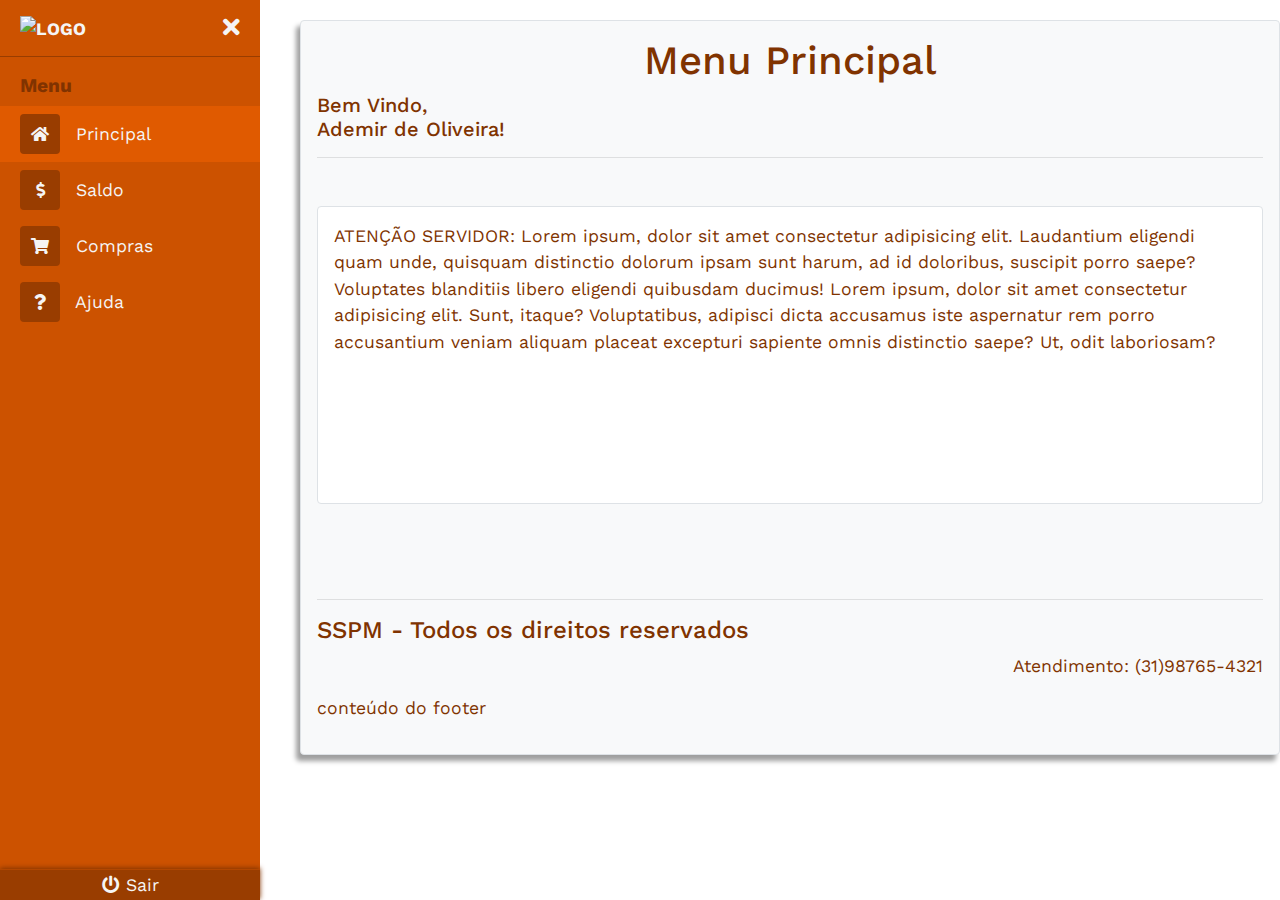
==== Pages/Index.html @ abac1b95 "Pra mandar" ====
<!-- <!DOCTYPE html>
<html lang="pt-br">

<head>
    <meta charset="UTF-8">
    <meta name="viewport" content="width=device-width, initial-scale=1.0, shrink-to-fit=no">
    <meta http-equiv="X-UA-Compatible" content="ie=edge">
    <title>Home</title>
    <link rel="stylesheet" href="https://stackpath.bootstrapcdn.com/bootstrap/4.1.3/css/bootstrap.min.css" integrity="sha384-MCw98/SFnGE8fJT3GXwEOngsV7Zt27NXFoaoApmYm81iuXoPkFOJwJ8ERdknLPMO"
        crossorigin="anonymous">
        <link rel="stylesheet" href="https://use.fontawesome.com/releases/v5.4.2/css/all.css" integrity="sha384-/rXc/GQVaYpyDdyxK+ecHPVYJSN9bmVFBvjA/9eOB+pb3F2w2N6fc5qB9Ew5yIns"
            crossorigin="anonymous">
    <link rel="stylesheet" href="../CSS/Style.css">
</head>

<body>
    <div class="row">
        <nav class="col-md-2">
            <div class="col-md-12 text-center">
                <ul class="nav flex-column fixed-top col-md-2">
                    <li class="nav-item py-5">
                        <a class="navbar-brand" href="#">
                            <img src="" alt="LOGO">
                        </a>
                    </li>
                    <a class="list-group-item list-group-item-action list-group-item-dark nav-link py-4 active" href="#"><i class="fas fa-home"></i> Principal</a>
                    <a class="list-group-item list-group-item-action list-group-item-dark nav-link py-4" href="#"><i class="fas fa-dollar-sign"></i> Saldo</a>
                    <a class="list-group-item list-group-item-action list-group-item-dark nav-link py-4" href="#"><i class="fas fa-shopping-cart"></i> Compras</a>
                    <a class="list-group-item list-group-item-action list-group-item-dark nav-link py-4" href="#"><i class="fas fa-question"></i> Ajuda</a>
                </ul>
                <ul class="nav flex-column fixed-bottom col-md-2">
                    <a class="list-group-item list-group-item-action list-group-item-dark nav-link" href="#">Sair</a>
                    </li>
                </ul>
            </div>
        </nav>
        <div class="bg-secondary col-md-10">
            <section>
                <div class="container">
                    <div class="principal m-5">
                        <h1 class="text-center">Menu Principal</h1>
                        <h4>Bem Vindo, Ademir de Oliveira</h4>
                        <hr>
                    </div>
                    <p>
                        ATENÇÃO SERVIDOR: Lorem ipsum, dolor sit amet consectetur adipisicing elit. Laudantium eligendi quam unde, quisquam distinctio
                        dolorum ipsam sunt harum, ad id doloribus, suscipit porro saepe? Voluptates blanditiis libero eligendi
                        quibusdam ducimus!
                    </p>
                </div>
            </section>
            <hr>
            <footer class="bg-dark">
                <h4>SSPM - Todos os direitos reservados</h4>
                <p class="text-right">
                    Atendimento: (31)98765-4321
                </p>
                <p>
                    conteúdo do footer
                </p>
            </footer>
        </div>
    </div>

    <script src="https://code.jquery.com/jquery-3.3.1.slim.min.js" integrity="sha384-q8i/X+965DzO0rT7abK41JStQIAqVgRVzpbzo5smXKp4YfRvH+8abtTE1Pi6jizo"
        crossorigin="anonymous"></script>
    <script src="https://cdnjs.cloudflare.com/ajax/libs/popper.js/1.14.3/umd/popper.min.js" integrity="sha384-ZMP7rVo3mIykV+2+9J3UJ46jBk0WLaUAdn689aCwoqbBJiSnjAK/l8WvCWPIPm49"
        crossorigin="anonymous"></script>
    <script src="https://stackpath.bootstrapcdn.com/bootstrap/4.1.3/js/bootstrap.min.js" integrity="sha384-ChfqqxuZUCnJSK3+MXmPNIyE6ZbWh2IMqE241rYiqJxyMiZ6OW/JmZQ5stwEULTy"
        crossorigin="anonymous"></script>
</body>

</html> -->



<!DOCTYPE html>
<html lang="pt-br">

<head>
    <meta charset="utf-8">
    <meta http-equiv="X-UA-Compatible" content="IE=edge">
    <meta name="viewport" content="width=device-width, initial-scale=1">
    <title>Sindicato - Home</title>
    <link rel="stylesheet" href="https://maxcdn.bootstrapcdn.com/bootstrap/4.0.0/css/bootstrap.min.css" integrity="sha384-Gn5384xqQ1aoWXA+058RXPxPg6fy4IWvTNh0E263XmFcJlSAwiGgFAW/dAiS6JXm"
        crossorigin="anonymous">
    <link href="https://use.fontawesome.com/releases/v5.0.6/css/all.css" rel="stylesheet">
    <link rel="stylesheet" href="../CSS/Style.css">


</head>

<body>
    <div class="page-wrapper chiller-theme toggled">
        <a id="show-sidebar" class="btn btn-sm btn-dark" href="#">
            <i class="fas fa-bars"></i>
        </a>
        <nav id="sidebar" class="sidebar-wrapper">
            <div class="sidebar-content">
                <div class="sidebar-brand">
                    <a href="#">
                        <img src="" alt="LOGO">
                    </a>
                    <div id="close-sidebar">
                        <i class="fas fa-times"></i>
                    </div>
                </div>
                <div class="sidebar-menu">



                    <ul>
                        <li class="header-menu">
                            <span>Menu</span>
                        </li>
                        <li class="active">
                            <a href="#">
                                <i class="fas fa-home"></i>
                                <span>Principal</span>
                            </a>
                        </li>
                        <li>
                            <a href="Saldo.html">
                                <i class="fas fa-dollar-sign"></i>
                                <span>Saldo</span>
                            </a>
                        </li>
                        <li>
                            <a href="Compras.html">
                                <i class="fas fa-shopping-cart"></i>
                                <span>Compras</span>
                            </a>
                        </li>
                        <li>
                            <a href="#">
                                <i class="fas fa-question"></i>
                                <span>Ajuda</span>
                            </a>
                        </li>
                    </ul>
                </div>
                <!-- sidebar-menu  -->
            </div>
            <!-- sidebar-content  -->
            <div class="sidebar-footer">
                <a href="../Login.html">
                    <i class="fa fa-power-off"></i>
                    <span>Sair</span>
                </a>
            </div>
        </nav>
        <!-- sidebar-wrapper  -->
        <main class="page-content">
            <div class="p-3 mb-5 bg-light rounded border box">
                <div class="principal">
                    <h1 class="text-center">Menu Principal</h1>
                    <h5>Bem Vindo, <br>
                        <span class="nome">Ademir de Oliveira</span>!</h5>
                    <hr>
                </div>
                <div class="bg-white rounded border mt-5 p-3">
                    ATENÇÃO SERVIDOR: Lorem ipsum, dolor sit amet consectetur adipisicing elit. Laudantium eligendi quam unde, quisquam distinctio
                    dolorum ipsam sunt harum, ad id doloribus, suscipit porro saepe? Voluptates blanditiis libero eligendi
                    quibusdam ducimus! Lorem ipsum, dolor sit amet consectetur adipisicing elit. Sunt, itaque? Voluptatibus,
                    adipisci dicta accusamus iste aspernatur rem porro accusantium veniam aliquam placeat excepturi sapiente
                    omnis distinctio saepe? Ut, odit laboriosam?
                    <br>
                    <br>
                    <br>
                    <br>
                    <br>
                    <br>
                </div>
                <br>
                <br>
                <br>
            <hr>
            <footer>
                <h4>SSPM - Todos os direitos reservados</h4>
                <p class="text-right">
                    Atendimento: (31)98765-4321
                </p>
                <p>
                    conteúdo do footer
                </p>
            </footer>
        </main>
        <!-- page-content" -->
    </div>
    <!-- page-wrapper -->
    <script src="https://cdnjs.cloudflare.com/ajax/libs/jquery/3.3.1/jquery.min.js"></script>
    <script src="https://cdnjs.cloudflare.com/ajax/libs/popper.js/1.12.9/umd/popper.min.js" integrity="sha384-ApNbgh9B+Y1QKtv3Rn7W3mgPxhU9K/ScQsAP7hUibX39j7fakFPskvXusvfa0b4Q"
        crossorigin="anonymous"></script>
    <script src="https://maxcdn.bootstrapcdn.com/bootstrap/4.0.0/js/bootstrap.min.js" integrity="sha384-JZR6Spejh4U02d8jOt6vLEHfe/JQGiRRSQQxSfFWpi1MquVdAyjUar5+76PVCmYl"
        crossorigin="anonymous"></script>
    <script src="../JavaScript/Script.js"></script>
</body>

</html>
---- CSS/Style.css ----
@import url('https://fonts.googleapis.com/css?family=Work+Sans');
body {
    font-family: 'Work Sans', sans-serif;
    font-size: 1.1rem;
    color: #803300;
}

.fundo {
    background-color: rgb(255, 201, 166);
}

.page-wrapper .sidebar-wrapper, .sidebar-wrapper .sidebar-brand>a, .sidebar-wrapper .sidebar-dropdown>a:after, .sidebar-wrapper .sidebar-menu .sidebar-dropdown .sidebar-submenu li a:before, .sidebar-wrapper ul li a i, .page-wrapper .page-content, .sidebar-wrapper .sidebar-search input.search-menu, .sidebar-wrapper .sidebar-search .input-group-text, .sidebar-wrapper .sidebar-menu ul li a, #show-sidebar, #close-sidebar {
    -webkit-transition: all 0.3s ease;
    -moz-transition: all 0.3s ease;
    -ms-transition: all 0.3s ease;
    -o-transition: all 0.3s ease;
    transition: all 0.3s ease;
}

/*----------------toggeled sidebar----------------*/

.page-wrapper.toggled .sidebar-wrapper {
    left: 0px;
}

@media screen and (min-width: 768px) {
    .page-wrapper.toggled .page-content {
        padding-left: 300px;
    }
}

/*----------------show sidebar button----------------*/

#show-sidebar {
    position: fixed;
    left: 0;
    top: 10px;
    border-radius: 0 4px 4px 0px;
    width: 35px;
    transition-delay: 0.3s;
    z-index: 2;
}

.page-wrapper.toggled #show-sidebar {
    left: -40px;
}

/*----------------sidebar-wrapper----------------*/

.sidebar-wrapper {
    width: 260px;
    height: 100%;
    max-height: 100%;
    position: fixed;
    top: 0;
    left: -300px;
    z-index: 999;
}

.sidebar-wrapper ul {
    list-style-type: none;
    padding: 0;
    margin: 0;
}

.sidebar-wrapper a {
    text-decoration: none;
}

/*----------------sidebar-content----------------*/

.sidebar-content {
    max-height: calc(100% - 30px);
    height: calc(100% - 30px);
    overflow-y: auto;
    position: relative;
}

.sidebar-content.desktop {
    overflow-y: hidden;
}

/*--------------------sidebar-brand----------------------*/

.sidebar-wrapper .sidebar-brand {
    padding: 10px 20px;
    display: flex;
    align-items: center;
}

.sidebar-wrapper .sidebar-brand>a {
    text-transform: uppercase;
    font-weight: bold;
    flex-grow: 1;
}

.sidebar-wrapper .sidebar-brand #close-sidebar {
    cursor: pointer;
    font-size: 1.5rem;
}

/*----------------------sidebar-menu-------------------------*/

.sidebar-wrapper .sidebar-menu {
    padding-bottom: 10px;
}

.sidebar-wrapper .sidebar-menu .header-menu span {
    font-weight: bold;
    font-size: 1.2rem;
    padding: 15px 20px 5px 20px;
    display: inline-block;
}

.sidebar-wrapper .sidebar-menu ul li a {
    display: inline-block;
    width: 100%;
    text-decoration: none;
    position: relative;
    padding: 8px 30px 8px 20px;
}

.sidebar-wrapper .sidebar-menu ul li a i {
    margin-right: 10px;
    font-size: 1rem;
    width: 40px;
    height: 40px;
    line-height: 40px;
    text-align: center;
    border-radius: 4px;
}

/*--------------------------side-footer------------------------------*/

.sidebar-footer {
    position: absolute;
    width: 100%;
    bottom: 0;
    display: flex;
}

.sidebar-footer>a {
    flex-grow: 1;
    text-align: center;
    height: 30px;
    line-height: 30px;
    position: relative;
}

/*--------------------------page-content-----------------------------*/

.page-wrapper .page-content {
    display: inline-block;
    width: 100%;
    padding-left: 0px;
    padding-top: 20px;
}

.page-wrapper .page-content>div {
    padding: 20px 40px;
}

.page-wrapper .page-content {
    overflow-x: hidden;
}

/*-----------------------------chiller-theme-------------------------------------------------*/

.chiller-theme .sidebar-wrapper {
    background: #CC5200;
}

.chiller-theme .sidebar-wrapper .sidebar-header, .chiller-theme .sidebar-wrapper .sidebar-search, .chiller-theme .sidebar-wrapper .sidebar-menu {
    border-top: 1px solid #993d00;
}

.chiller-theme .sidebar-wrapper .sidebar-search input.search-menu, .chiller-theme .sidebar-wrapper .sidebar-search .input-group-text {
    border-color: #993d00;
    box-shadow: none;
}

.chiller-theme .sidebar-wrapper .sidebar-header .user-info .user-role, .chiller-theme .sidebar-wrapper .sidebar-header .user-info .user-status, .chiller-theme .sidebar-wrapper .sidebar-search input.search-menu, .chiller-theme .sidebar-wrapper .sidebar-search .input-group-text, .chiller-theme .sidebar-wrapper .sidebar-brand>a, .chiller-theme .sidebar-wrapper .sidebar-menu ul li a, .chiller-theme .sidebar-footer>a {
    color: whitesmoke;
}

.chiller-theme .sidebar-wrapper .sidebar-menu ul li:hover>a, .chiller-theme .sidebar-wrapper .sidebar-menu .sidebar-dropdown.active>a, .chiller-theme .sidebar-wrapper .sidebar-header .user-info, .chiller-theme .sidebar-wrapper .sidebar-brand>a:hover, .chiller-theme .sidebar-footer>a:hover {
    background: rgba(255, 102, 0, .4);
}

.active {
    background: rgba(255, 102, 0, .4);
}

.page-wrapper.chiller-theme.toggled #close-sidebar {
    color: whitesmoke;
}

.page-wrapper.chiller-theme.toggled #close-sidebar:hover {
    color: #803300;
}

.chiller-theme .sidebar-wrapper .sidebar-menu ul li a i, .chiller-theme .sidebar-wrapper .sidebar-menu .sidebar-dropdown div, .chiller-theme .sidebar-wrapper .sidebar-search input.search-menu, .chiller-theme .sidebar-wrapper .sidebar-search .input-group-text {
    background: #993d00;
}

.chiller-theme .sidebar-wrapper .sidebar-menu .header-menu span {
    color: #803300;
}

.chiller-theme .sidebar-footer {
    background: #993d00;
    box-shadow: 0px -1px 5px #803300;
    border-top: 1px solid #b34700;
}

.chiller-theme .sidebar-footer>a:first-child {
    border-left: none;
}

.chiller-theme .sidebar-footer>a:last-child {
    border-right: none;
}

.chiller-theme .mCSB_scrollTools .mCSB_dragger .mCSB_dragger_bar, .chiller-theme .mCSB_scrollTools .mCSB_dragger.mCSB_dragger_onDrag .mCSB_dragger_bar, .chiller-theme .mCSB_scrollTools .mCSB_dragger:hover .mCSB_dragger_bar {
    background: #b34700;
}

.chiller-theme .mCSB_scrollTools .mCSB_draggerRail {
    background-color: transparent;
}

.inicio {
    background: linear-gradient(135deg, black 25%, transparent 25%) -50px 0, linear-gradient(225deg, black 25%, transparent 25%) -50px 0, linear-gradient(315deg, black 25%, transparent 25%), linear-gradient(45deg, black 25%, transparent 25%);
    background-size: 2em 2em;
    background-color: #CC5200;
}

.login {
    width: 50%;
    border-radius: 25px;
}

.box {
    -webkit-box-shadow: -4px 6px 5px 0px rgba(0, 0, 0, 0.38);
    -moz-box-shadow: -4px 6px 5px 0px rgba(0, 0, 0, 0.38);
    box-shadow: -4px 6px 5px 0px rgba(0, 0, 0, 0.38);
}

.form-control:focus {
    box-shadow: 0 0 0 0;
    border: 1px solid #8d0c0c;
    outline: 0;
}
---- CSS/Style.css ----
@import url('https://fonts.googleapis.com/css?family=Work+Sans');
body {
    font-family: 'Work Sans', sans-serif;
    font-size: 1.1rem;
    color: #803300;
}

.fundo {
    background-color: rgb(255, 201, 166);
}

.page-wrapper .sidebar-wrapper, .sidebar-wrapper .sidebar-brand>a, .sidebar-wrapper .sidebar-dropdown>a:after, .sidebar-wrapper .sidebar-menu .sidebar-dropdown .sidebar-submenu li a:before, .sidebar-wrapper ul li a i, .page-wrapper .page-content, .sidebar-wrapper .sidebar-search input.search-menu, .sidebar-wrapper .sidebar-search .input-group-text, .sidebar-wrapper .sidebar-menu ul li a, #show-sidebar, #close-sidebar {
    -webkit-transition: all 0.3s ease;
    -moz-transition: all 0.3s ease;
    -ms-transition: all 0.3s ease;
    -o-transition: all 0.3s ease;
    transition: all 0.3s ease;
}

/*----------------toggeled sidebar----------------*/

.page-wrapper.toggled .sidebar-wrapper {
    left: 0px;
}

@media screen and (min-width: 768px) {
    .page-wrapper.toggled .page-content {
        padding-left: 300px;
    }
}

/*----------------show sidebar button----------------*/

#show-sidebar {
    position: fixed;
    left: 0;
    top: 10px;
    border-radius: 0 4px 4px 0px;
    width: 35px;
    transition-delay: 0.3s;
    z-index: 2;
}

.page-wrapper.toggled #show-sidebar {
    left: -40px;
}

/*----------------sidebar-wrapper----------------*/

.sidebar-wrapper {
    width: 260px;
    height: 100%;
    max-height: 100%;
    position: fixed;
    top: 0;
    left: -300px;
    z-index: 999;
}

.sidebar-wrapper ul {
    list-style-type: none;
    padding: 0;
    margin: 0;
}

.sidebar-wrapper a {
    text-decoration: none;
}

/*----------------sidebar-content----------------*/

.sidebar-content {
    max-height: calc(100% - 30px);
    height: calc(100% - 30px);
    overflow-y: auto;
    position: relative;
}

.sidebar-content.desktop {
    overflow-y: hidden;
}

/*--------------------sidebar-brand----------------------*/

.sidebar-wrapper .sidebar-brand {
    padding: 10px 20px;
    display: flex;
    align-items: center;
}

.sidebar-wrapper .sidebar-brand>a {
    text-transform: uppercase;
    font-weight: bold;
    flex-grow: 1;
}

.sidebar-wrapper .sidebar-brand #close-sidebar {
    cursor: pointer;
    font-size: 1.5rem;
}

/*----------------------sidebar-menu-------------------------*/

.sidebar-wrapper .sidebar-menu {
    padding-bottom: 10px;
}

.sidebar-wrapper .sidebar-menu .header-menu span {
    font-weight: bold;
    font-size: 1.2rem;
    padding: 15px 20px 5px 20px;
    display: inline-block;
}

.sidebar-wrapper .sidebar-menu ul li a {
    display: inline-block;
    width: 100%;
    text-decoration: none;
    position: relative;
    padding: 8px 30px 8px 20px;
}

.sidebar-wrapper .sidebar-menu ul li a i {
    margin-right: 10px;
    font-size: 1rem;
    width: 40px;
    height: 40px;
    line-height: 40px;
    text-align: center;
    border-radius: 4px;
}

/*--------------------------side-footer------------------------------*/

.sidebar-footer {
    position: absolute;
    width: 100%;
    bottom: 0;
    display: flex;
}

.sidebar-footer>a {
    flex-grow: 1;
    text-align: center;
    height: 30px;
    line-height: 30px;
    position: relative;
}

/*--------------------------page-content-----------------------------*/

.page-wrapper .page-content {
    display: inline-block;
    width: 100%;
    padding-left: 0px;
    padding-top: 20px;
}

.page-wrapper .page-content>div {
    padding: 20px 40px;
}

.page-wrapper .page-content {
    overflow-x: hidden;
}

/*-----------------------------chiller-theme-------------------------------------------------*/

.chiller-theme .sidebar-wrapper {
    background: #CC5200;
}

.chiller-theme .sidebar-wrapper .sidebar-header, .chiller-theme .sidebar-wrapper .sidebar-search, .chiller-theme .sidebar-wrapper .sidebar-menu {
    border-top: 1px solid #993d00;
}

.chiller-theme .sidebar-wrapper .sidebar-search input.search-menu, .chiller-theme .sidebar-wrapper .sidebar-search .input-group-text {
    border-color: #993d00;
    box-shadow: none;
}

.chiller-theme .sidebar-wrapper .sidebar-header .user-info .user-role, .chiller-theme .sidebar-wrapper .sidebar-header .user-info .user-status, .chiller-theme .sidebar-wrapper .sidebar-search input.search-menu, .chiller-theme .sidebar-wrapper .sidebar-search .input-group-text, .chiller-theme .sidebar-wrapper .sidebar-brand>a, .chiller-theme .sidebar-wrapper .sidebar-menu ul li a, .chiller-theme .sidebar-footer>a {
    color: whitesmoke;
}

.chiller-theme .sidebar-wrapper .sidebar-menu ul li:hover>a, .chiller-theme .sidebar-wrapper .sidebar-menu .sidebar-dropdown.active>a, .chiller-theme .sidebar-wrapper .sidebar-header .user-info, .chiller-theme .sidebar-wrapper .sidebar-brand>a:hover, .chiller-theme .sidebar-footer>a:hover {
    background: rgba(255, 102, 0, .4);
}

.active {
    background: rgba(255, 102, 0, .4);
}

.page-wrapper.chiller-theme.toggled #close-sidebar {
    color: whitesmoke;
}

.page-wrapper.chiller-theme.toggled #close-sidebar:hover {
    color: #803300;
}

.chiller-theme .sidebar-wrapper .sidebar-menu ul li a i, .chiller-theme .sidebar-wrapper .sidebar-menu .sidebar-dropdown div, .chiller-theme .sidebar-wrapper .sidebar-search input.search-menu, .chiller-theme .sidebar-wrapper .sidebar-search .input-group-text {
    background: #993d00;
}

.chiller-theme .sidebar-wrapper .sidebar-menu .header-menu span {
    color: #803300;
}

.chiller-theme .sidebar-footer {
    background: #993d00;
    box-shadow: 0px -1px 5px #803300;
    border-top: 1px solid #b34700;
}

.chiller-theme .sidebar-footer>a:first-child {
    border-left: none;
}

.chiller-theme .sidebar-footer>a:last-child {
    border-right: none;
}

.chiller-theme .mCSB_scrollTools .mCSB_dragger .mCSB_dragger_bar, .chiller-theme .mCSB_scrollTools .mCSB_dragger.mCSB_dragger_onDrag .mCSB_dragger_bar, .chiller-theme .mCSB_scrollTools .mCSB_dragger:hover .mCSB_dragger_bar {
    background: #b34700;
}

.chiller-theme .mCSB_scrollTools .mCSB_draggerRail {
    background-color: transparent;
}

.inicio {
    background: linear-gradient(135deg, black 25%, transparent 25%) -50px 0, linear-gradient(225deg, black 25%, transparent 25%) -50px 0, linear-gradient(315deg, black 25%, transparent 25%), linear-gradient(45deg, black 25%, transparent 25%);
    background-size: 2em 2em;
    background-color: #CC5200;
}

.login {
    width: 50%;
    border-radius: 25px;
}

.box {
    -webkit-box-shadow: -4px 6px 5px 0px rgba(0, 0, 0, 0.38);
    -moz-box-shadow: -4px 6px 5px 0px rgba(0, 0, 0, 0.38);
    box-shadow: -4px 6px 5px 0px rgba(0, 0, 0, 0.38);
}

.form-control:focus {
    box-shadow: 0 0 0 0;
    border: 1px solid #8d0c0c;
    outline: 0;
}
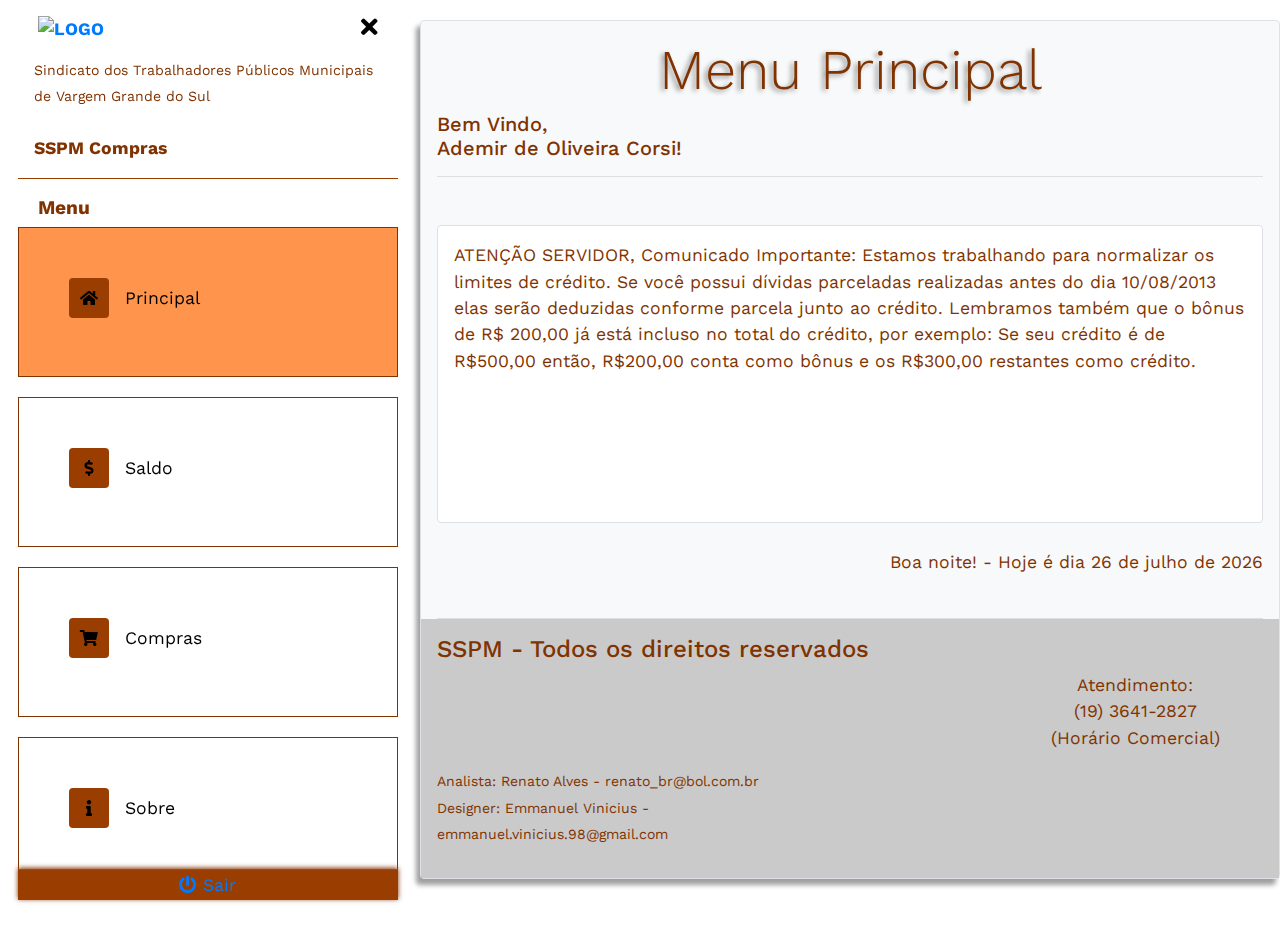
==== commit 539a889a: "Conflito merge" ====
--- a/Pages/Index.html
+++ b/Pages/Index.html
@@ -105,10 +105,17 @@
                         <i class="fas fa-times"></i>
                     </div>
                 </div>
+                <div class="px-3">
+                    <small>
+                        Sindicato dos Trabalhadores Públicos Municipais de Vargem Grande do Sul
+                    </small>
+                    <p>
+                        <b>
+                            <br>SSPM Compras
+                        </b>
+                    </p>
+                </div>
                 <div class="sidebar-menu">
-
-
-
                     <ul>
                         <li class="header-menu">
                             <span>Menu</span>
@@ -133,8 +140,8 @@
                         </li>
                         <li>
                             <a href="#">
-                                <i class="fas fa-question"></i>
-                                <span>Ajuda</span>
+                                <i class="fas fa-info"></i>
+                                <span>Sobre</span>
                             </a>
                         </li>
                     </ul>
@@ -153,47 +160,77 @@
         <main class="page-content">
             <div class="p-3 mb-5 bg-light rounded border box">
                 <div class="principal">
-                    <h1 class="text-center">Menu Principal</h1>
-                    <h5>Bem Vindo, <br>
-                        <span class="nome">Ademir de Oliveira</span>!</h5>
+                    <h1 class="text-center display-4">Menu Principal</h1>
+                    <h5>Bem Vindo,
+                        <br>
+                        <span id="nome">Ademir de Oliveira Corsi</span>!</h5>
                     <hr>
                 </div>
                 <div class="bg-white rounded border mt-5 p-3">
-                    ATENÇÃO SERVIDOR: Lorem ipsum, dolor sit amet consectetur adipisicing elit. Laudantium eligendi quam unde, quisquam distinctio
-                    dolorum ipsam sunt harum, ad id doloribus, suscipit porro saepe? Voluptates blanditiis libero eligendi
-                    quibusdam ducimus! Lorem ipsum, dolor sit amet consectetur adipisicing elit. Sunt, itaque? Voluptatibus,
-                    adipisci dicta accusamus iste aspernatur rem porro accusantium veniam aliquam placeat excepturi sapiente
-                    omnis distinctio saepe? Ut, odit laboriosam?
-                    <br>
-                    <br>
-                    <br>
-                    <br>
-                    <br>
-                    <br>
-                </div>
+                    ATENÇÃO SERVIDOR, Comunicado Importante: Estamos trabalhando para normalizar os limites de crédito. Se você possui dívidas
+                    parceladas realizadas antes do dia 10/08/2013 elas serão deduzidas conforme parcela junto ao crédito.
+                    Lembramos também que o bônus de R$ 200,00 já está incluso no total do crédito, por exemplo: Se seu crédito
+                    é de R$500,00 então, R$200,00 conta como bônus e os R$300,00 restantes como crédito.
+                    <br>
+                    <br>
+                    <br>
+                    <br>
+                    <br>
+                    <br>
+                </div>
+                <br>
+                <p class="float-right ">
+                    <span id="periodoDia"></span>
+                    - Hoje é dia
+                    <span id="data"></span>
+                </p>
                 <br>
                 <br>
-                <br>
-            <hr>
-            <footer>
-                <h4>SSPM - Todos os direitos reservados</h4>
-                <p class="text-right">
-                    Atendimento: (31)98765-4321
-                </p>
-                <p>
-                    conteúdo do footer
-                </p>
-            </footer>
+                <hr>
+                <footer>
+                    <h4>SSPM - Todos os direitos reservados</h4>
+                    <div class="row">
+
+                        <p class="col-md-4 text-center offset-md-8">
+                            Atendimento:
+                            <br>(19) 3641-2827
+                            <br>(Horário Comercial)
+                        </p>
+                        <p class="col-md-6">
+                            <small>
+                                Analista: Renato Alves - renato_br@bol.com.br
+                                <br>Designer: Emmanuel Vinicius - emmanuel.vinicius.98@gmail.com
+                            </small>
+                        </p>
+                    </div>
+                </footer>
         </main>
         <!-- page-content" -->
-    </div>
-    <!-- page-wrapper -->
-    <script src="https://cdnjs.cloudflare.com/ajax/libs/jquery/3.3.1/jquery.min.js"></script>
-    <script src="https://cdnjs.cloudflare.com/ajax/libs/popper.js/1.12.9/umd/popper.min.js" integrity="sha384-ApNbgh9B+Y1QKtv3Rn7W3mgPxhU9K/ScQsAP7hUibX39j7fakFPskvXusvfa0b4Q"
-        crossorigin="anonymous"></script>
-    <script src="https://maxcdn.bootstrapcdn.com/bootstrap/4.0.0/js/bootstrap.min.js" integrity="sha384-JZR6Spejh4U02d8jOt6vLEHfe/JQGiRRSQQxSfFWpi1MquVdAyjUar5+76PVCmYl"
-        crossorigin="anonymous"></script>
-    <script src="../JavaScript/Script.js"></script>
+        </div>
+        <!-- page-wrapper -->
+        <!-- <script src="https://cdnjs.cloudflare.com/ajax/libs/moment.js/2.22.2/locale/pt-br.js"></script> -->
+        <script src="../JavaScript/moment-with-locales.js"></script>
+        <script src="https://cdnjs.cloudflare.com/ajax/libs/jquery/3.3.1/jquery.min.js"></script>
+        <script src="https://cdnjs.cloudflare.com/ajax/libs/popper.js/1.12.9/umd/popper.min.js" integrity="sha384-ApNbgh9B+Y1QKtv3Rn7W3mgPxhU9K/ScQsAP7hUibX39j7fakFPskvXusvfa0b4Q"
+            crossorigin="anonymous"></script>
+        <script src="https://maxcdn.bootstrapcdn.com/bootstrap/4.0.0/js/bootstrap.min.js" integrity="sha384-JZR6Spejh4U02d8jOt6vLEHfe/JQGiRRSQQxSfFWpi1MquVdAyjUar5+76PVCmYl"
+            crossorigin="anonymous"></script>
+        <script src="../JavaScript/Script.js"></script>
+        <script>
+            var data = new Date();
+            moment.locale('pt-br')
+
+            $("#data").text(" " + moment().format('LL'));
+
+            var periodo = $("#periodoDia");
+            if (data.getHours() > 4 && data.getHours() < 12) {
+                periodo.text("Bom dia! ");
+            } else if (data.getHours() > 12 && data.getHours() < 18) {
+                periodo.text("Boa tarde! ");
+            } else {
+                periodo.text("Boa noite! ");
+            }
+        </script>
 </body>
 
 </html>--- a/CSS/Style.css
+++ b/CSS/Style.css
@@ -25,7 +25,7 @@
 
 @media screen and (min-width: 768px) {
     .page-wrapper.toggled .page-content {
-        padding-left: 300px;
+        padding-left: 420px;
     }
 }
 
@@ -48,13 +48,20 @@
 /*----------------sidebar-wrapper----------------*/
 
 .sidebar-wrapper {
-    width: 260px;
+    width: 380px;
     height: 100%;
     max-height: 100%;
     position: fixed;
+    margin: 0 1em;
     top: 0;
-    left: -300px;
+    left: -400px;
     z-index: 999;
+}
+
+@media screen and (max-width: 768px) {
+    .sidebar-wrapper {
+        width: 280px;
+    }
 }
 
 .sidebar-wrapper ul {
@@ -167,7 +174,13 @@
 /*-----------------------------chiller-theme-------------------------------------------------*/
 
 .chiller-theme .sidebar-wrapper {
-    background: #CC5200;
+    background: transparent;
+}
+
+@media screen and (max-width: 768px) {
+    .chiller-theme .sidebar-wrapper {
+        background: #cacaca;
+    }
 }
 
 .chiller-theme .sidebar-wrapper .sidebar-header, .chiller-theme .sidebar-wrapper .sidebar-search, .chiller-theme .sidebar-wrapper .sidebar-menu {
@@ -179,20 +192,27 @@
     box-shadow: none;
 }
 
-.chiller-theme .sidebar-wrapper .sidebar-header .user-info .user-role, .chiller-theme .sidebar-wrapper .sidebar-header .user-info .user-status, .chiller-theme .sidebar-wrapper .sidebar-search input.search-menu, .chiller-theme .sidebar-wrapper .sidebar-search .input-group-text, .chiller-theme .sidebar-wrapper .sidebar-brand>a, .chiller-theme .sidebar-wrapper .sidebar-menu ul li a, .chiller-theme .sidebar-footer>a {
-    color: whitesmoke;
-}
-
-.chiller-theme .sidebar-wrapper .sidebar-menu ul li:hover>a, .chiller-theme .sidebar-wrapper .sidebar-menu .sidebar-dropdown.active>a, .chiller-theme .sidebar-wrapper .sidebar-header .user-info, .chiller-theme .sidebar-wrapper .sidebar-brand>a:hover, .chiller-theme .sidebar-footer>a:hover {
+.chiller-theme .sidebar-wrapper .sidebar-header .user-info .user-role, .chiller-theme .sidebar-wrapper .sidebar-header .user-info .user-status, .chiller-theme .sidebar-wrapper .sidebar-search input.search-menu, .chiller-theme .sidebar-wrapper .sidebar-search .input-group-text, .chiller-theme .sidebar-wrapper .sidebar-menu ul li a {
+    color: black;
+    border: 1px solid #803300;
+    margin-bottom: 20px;
+    height: 150px;
+    padding: 50px;
+}
+
+.chiller-theme .sidebar-wrapper .sidebar-menu ul li:hover>a, .chiller-theme .sidebar-wrapper .sidebar-menu .sidebar-dropdown.active>a, .chiller-theme .sidebar-wrapper .sidebar-header .user-info {
     background: rgba(255, 102, 0, .4);
-}
-
-.active {
-    background: rgba(255, 102, 0, .4);
+    -webkit-box-shadow: -10px 5px 5px 0px rgba(0, 0, 0, 0.75);
+    -moz-box-shadow: -10px 5px 5px 0px rgba(0, 0, 0, 0.75);
+    box-shadow: -5px 5px 5px 5px rgba(0, 0, 0, 0.75);
+}
+
+.active a {
+    background: rgba(255, 102, 0, .7);
 }
 
 .page-wrapper.chiller-theme.toggled #close-sidebar {
-    color: whitesmoke;
+    color: black;
 }
 
 .page-wrapper.chiller-theme.toggled #close-sidebar:hover {
@@ -230,14 +250,23 @@
 }
 
 .inicio {
-    background: linear-gradient(135deg, black 25%, transparent 25%) -50px 0, linear-gradient(225deg, black 25%, transparent 25%) -50px 0, linear-gradient(315deg, black 25%, transparent 25%), linear-gradient(45deg, black 25%, transparent 25%);
-    background-size: 2em 2em;
-    background-color: #CC5200;
+    background: #3C3B3F;
+    /* fallback for old browsers */
+    background: -webkit-linear-gradient(to right, #CC5200, #3C3B3F);
+    /* Chrome 10-25, Safari 5.1-6 */
+    background: linear-gradient(to right, #CC5200, #3C3B3F);
+    /* W3C, IE 10+/ Edge, Firefox 16+, Chrome 26+, Opera 12+, Safari 7+ */
 }
 
 .login {
     width: 50%;
     border-radius: 25px;
+}
+
+@media screen and (max-width: 768px) {
+    .login {
+        width: 100%;
+    }
 }
 
 .box {
@@ -246,8 +275,19 @@
     box-shadow: -4px 6px 5px 0px rgba(0, 0, 0, 0.38);
 }
 
+h1 {
+    text-shadow: -0.04em 0.04em 0.09em rgb(139, 139, 139)
+}
+
 .form-control:focus {
     box-shadow: 0 0 0 0;
     border: 1px solid #8d0c0c;
     outline: 0;
+}
+
+footer {
+    background: #cacaca;
+    background-size: cover;
+    margin: -1rem;
+    padding: 1rem;
 }--- a/CSS/Style.css
+++ b/CSS/Style.css
@@ -25,7 +25,7 @@
 
 @media screen and (min-width: 768px) {
     .page-wrapper.toggled .page-content {
-        padding-left: 300px;
+        padding-left: 420px;
     }
 }
 
@@ -48,13 +48,20 @@
 /*----------------sidebar-wrapper----------------*/
 
 .sidebar-wrapper {
-    width: 260px;
+    width: 380px;
     height: 100%;
     max-height: 100%;
     position: fixed;
+    margin: 0 1em;
     top: 0;
-    left: -300px;
+    left: -400px;
     z-index: 999;
+}
+
+@media screen and (max-width: 768px) {
+    .sidebar-wrapper {
+        width: 280px;
+    }
 }
 
 .sidebar-wrapper ul {
@@ -167,7 +174,13 @@
 /*-----------------------------chiller-theme-------------------------------------------------*/
 
 .chiller-theme .sidebar-wrapper {
-    background: #CC5200;
+    background: transparent;
+}
+
+@media screen and (max-width: 768px) {
+    .chiller-theme .sidebar-wrapper {
+        background: #cacaca;
+    }
 }
 
 .chiller-theme .sidebar-wrapper .sidebar-header, .chiller-theme .sidebar-wrapper .sidebar-search, .chiller-theme .sidebar-wrapper .sidebar-menu {
@@ -179,20 +192,27 @@
     box-shadow: none;
 }
 
-.chiller-theme .sidebar-wrapper .sidebar-header .user-info .user-role, .chiller-theme .sidebar-wrapper .sidebar-header .user-info .user-status, .chiller-theme .sidebar-wrapper .sidebar-search input.search-menu, .chiller-theme .sidebar-wrapper .sidebar-search .input-group-text, .chiller-theme .sidebar-wrapper .sidebar-brand>a, .chiller-theme .sidebar-wrapper .sidebar-menu ul li a, .chiller-theme .sidebar-footer>a {
-    color: whitesmoke;
-}
-
-.chiller-theme .sidebar-wrapper .sidebar-menu ul li:hover>a, .chiller-theme .sidebar-wrapper .sidebar-menu .sidebar-dropdown.active>a, .chiller-theme .sidebar-wrapper .sidebar-header .user-info, .chiller-theme .sidebar-wrapper .sidebar-brand>a:hover, .chiller-theme .sidebar-footer>a:hover {
+.chiller-theme .sidebar-wrapper .sidebar-header .user-info .user-role, .chiller-theme .sidebar-wrapper .sidebar-header .user-info .user-status, .chiller-theme .sidebar-wrapper .sidebar-search input.search-menu, .chiller-theme .sidebar-wrapper .sidebar-search .input-group-text, .chiller-theme .sidebar-wrapper .sidebar-menu ul li a {
+    color: black;
+    border: 1px solid #803300;
+    margin-bottom: 20px;
+    height: 150px;
+    padding: 50px;
+}
+
+.chiller-theme .sidebar-wrapper .sidebar-menu ul li:hover>a, .chiller-theme .sidebar-wrapper .sidebar-menu .sidebar-dropdown.active>a, .chiller-theme .sidebar-wrapper .sidebar-header .user-info {
     background: rgba(255, 102, 0, .4);
-}
-
-.active {
-    background: rgba(255, 102, 0, .4);
+    -webkit-box-shadow: -10px 5px 5px 0px rgba(0, 0, 0, 0.75);
+    -moz-box-shadow: -10px 5px 5px 0px rgba(0, 0, 0, 0.75);
+    box-shadow: -5px 5px 5px 5px rgba(0, 0, 0, 0.75);
+}
+
+.active a {
+    background: rgba(255, 102, 0, .7);
 }
 
 .page-wrapper.chiller-theme.toggled #close-sidebar {
-    color: whitesmoke;
+    color: black;
 }
 
 .page-wrapper.chiller-theme.toggled #close-sidebar:hover {
@@ -230,14 +250,23 @@
 }
 
 .inicio {
-    background: linear-gradient(135deg, black 25%, transparent 25%) -50px 0, linear-gradient(225deg, black 25%, transparent 25%) -50px 0, linear-gradient(315deg, black 25%, transparent 25%), linear-gradient(45deg, black 25%, transparent 25%);
-    background-size: 2em 2em;
-    background-color: #CC5200;
+    background: #3C3B3F;
+    /* fallback for old browsers */
+    background: -webkit-linear-gradient(to right, #CC5200, #3C3B3F);
+    /* Chrome 10-25, Safari 5.1-6 */
+    background: linear-gradient(to right, #CC5200, #3C3B3F);
+    /* W3C, IE 10+/ Edge, Firefox 16+, Chrome 26+, Opera 12+, Safari 7+ */
 }
 
 .login {
     width: 50%;
     border-radius: 25px;
+}
+
+@media screen and (max-width: 768px) {
+    .login {
+        width: 100%;
+    }
 }
 
 .box {
@@ -246,8 +275,19 @@
     box-shadow: -4px 6px 5px 0px rgba(0, 0, 0, 0.38);
 }
 
+h1 {
+    text-shadow: -0.04em 0.04em 0.09em rgb(139, 139, 139)
+}
+
 .form-control:focus {
     box-shadow: 0 0 0 0;
     border: 1px solid #8d0c0c;
     outline: 0;
+}
+
+footer {
+    background: #cacaca;
+    background-size: cover;
+    margin: -1rem;
+    padding: 1rem;
 }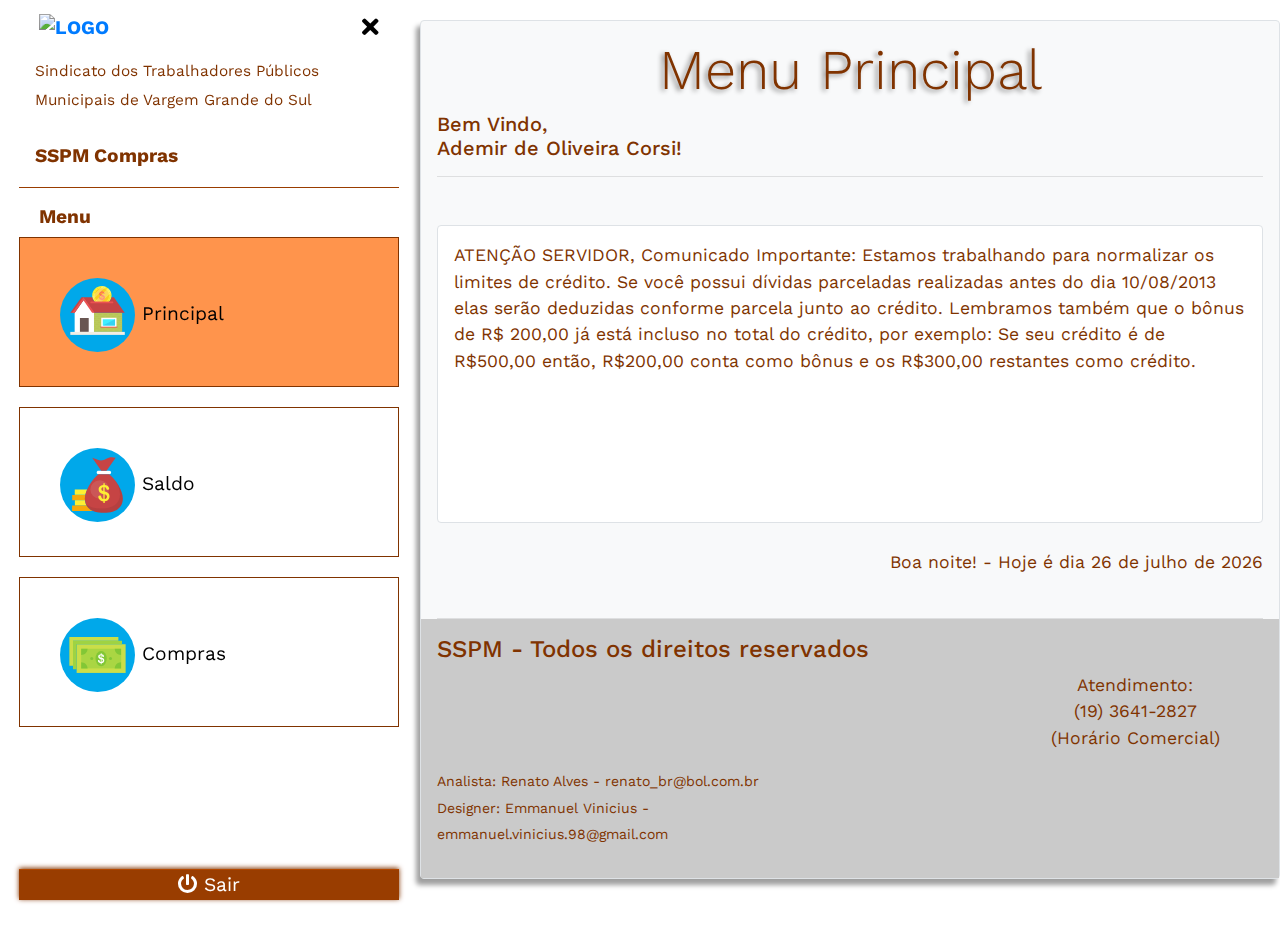
==== commit 40d89c76: "Parecido com o link" ====
--- a/Pages/Index.html
+++ b/Pages/Index.html
@@ -122,26 +122,23 @@
                         </li>
                         <li class="active">
                             <a href="#">
-                                <i class="fas fa-home"></i>
+                                <img src="../Icons/home.svg" class="w-25">
+                                <!-- <i class="fas fa-home"></i> -->
                                 <span>Principal</span>
                             </a>
                         </li>
                         <li>
                             <a href="Saldo.html">
-                                <i class="fas fa-dollar-sign"></i>
+                                <img src="../Icons/saldo.svg" class="w-25">
+                                <!-- <i class="fas fa-dollar-sign"></i> -->
                                 <span>Saldo</span>
                             </a>
                         </li>
                         <li>
                             <a href="Compras.html">
-                                <i class="fas fa-shopping-cart"></i>
+                                <img src="../Icons/compra.svg" class="w-25">
+                                <!-- <i class="fas fa-shopping-cart"></i> -->
                                 <span>Compras</span>
-                            </a>
-                        </li>
-                        <li>
-                            <a href="#">
-                                <i class="fas fa-info"></i>
-                                <span>Sobre</span>
                             </a>
                         </li>
                     </ul>
@@ -150,7 +147,7 @@
             </div>
             <!-- sidebar-content  -->
             <div class="sidebar-footer">
-                <a href="../Login.html">
+                <a href="../Login.html" class="text-white">
                     <i class="fa fa-power-off"></i>
                     <span>Sair</span>
                 </a>
--- a/CSS/Style.css
+++ b/CSS/Style.css
@@ -48,6 +48,7 @@
 /*----------------sidebar-wrapper----------------*/
 
 .sidebar-wrapper {
+    font-size: 1.2rem;
     width: 380px;
     height: 100%;
     max-height: 100%;
@@ -197,7 +198,7 @@
     border: 1px solid #803300;
     margin-bottom: 20px;
     height: 150px;
-    padding: 50px;
+    padding: 40px;
 }
 
 .chiller-theme .sidebar-wrapper .sidebar-menu ul li:hover>a, .chiller-theme .sidebar-wrapper .sidebar-menu .sidebar-dropdown.active>a, .chiller-theme .sidebar-wrapper .sidebar-header .user-info {
--- a/CSS/Style.css
+++ b/CSS/Style.css
@@ -48,6 +48,7 @@
 /*----------------sidebar-wrapper----------------*/
 
 .sidebar-wrapper {
+    font-size: 1.2rem;
     width: 380px;
     height: 100%;
     max-height: 100%;
@@ -197,7 +198,7 @@
     border: 1px solid #803300;
     margin-bottom: 20px;
     height: 150px;
-    padding: 50px;
+    padding: 40px;
 }
 
 .chiller-theme .sidebar-wrapper .sidebar-menu ul li:hover>a, .chiller-theme .sidebar-wrapper .sidebar-menu .sidebar-dropdown.active>a, .chiller-theme .sidebar-wrapper .sidebar-header .user-info {
